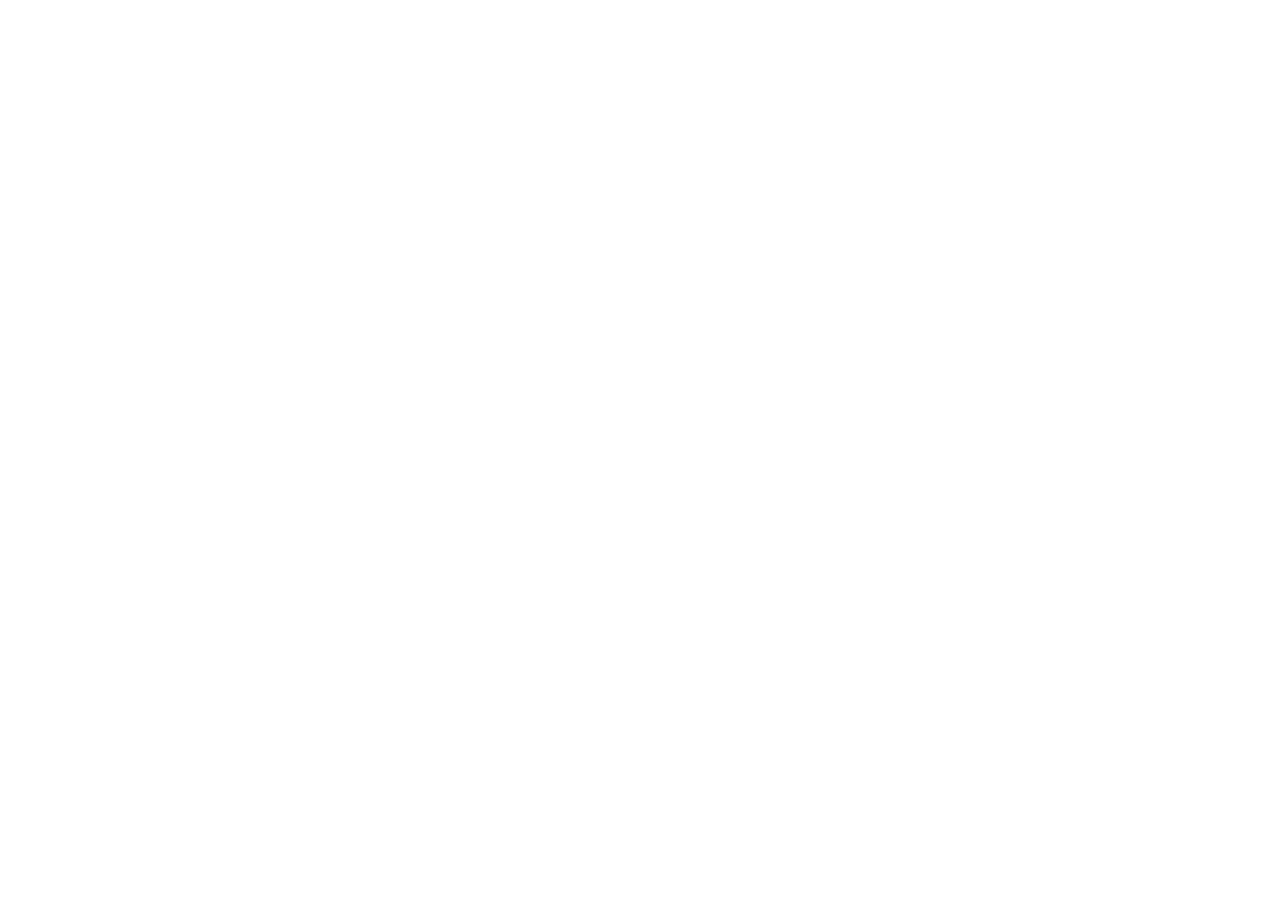
==== src/index.html @ b3d3faa0 "uploap project" ====
<!doctype html>
<html lang="en">
<head>
  <meta charset="utf-8">
  <title>PrimoProgetto</title>
  <base href="/">

  <meta name="viewport" content="width=device-width, initial-scale=1">
  <link rel="icon" type="image/x-icon" href="favicon.ico">
</head>
<body>
  <app-root></app-root>
</body>
</html>
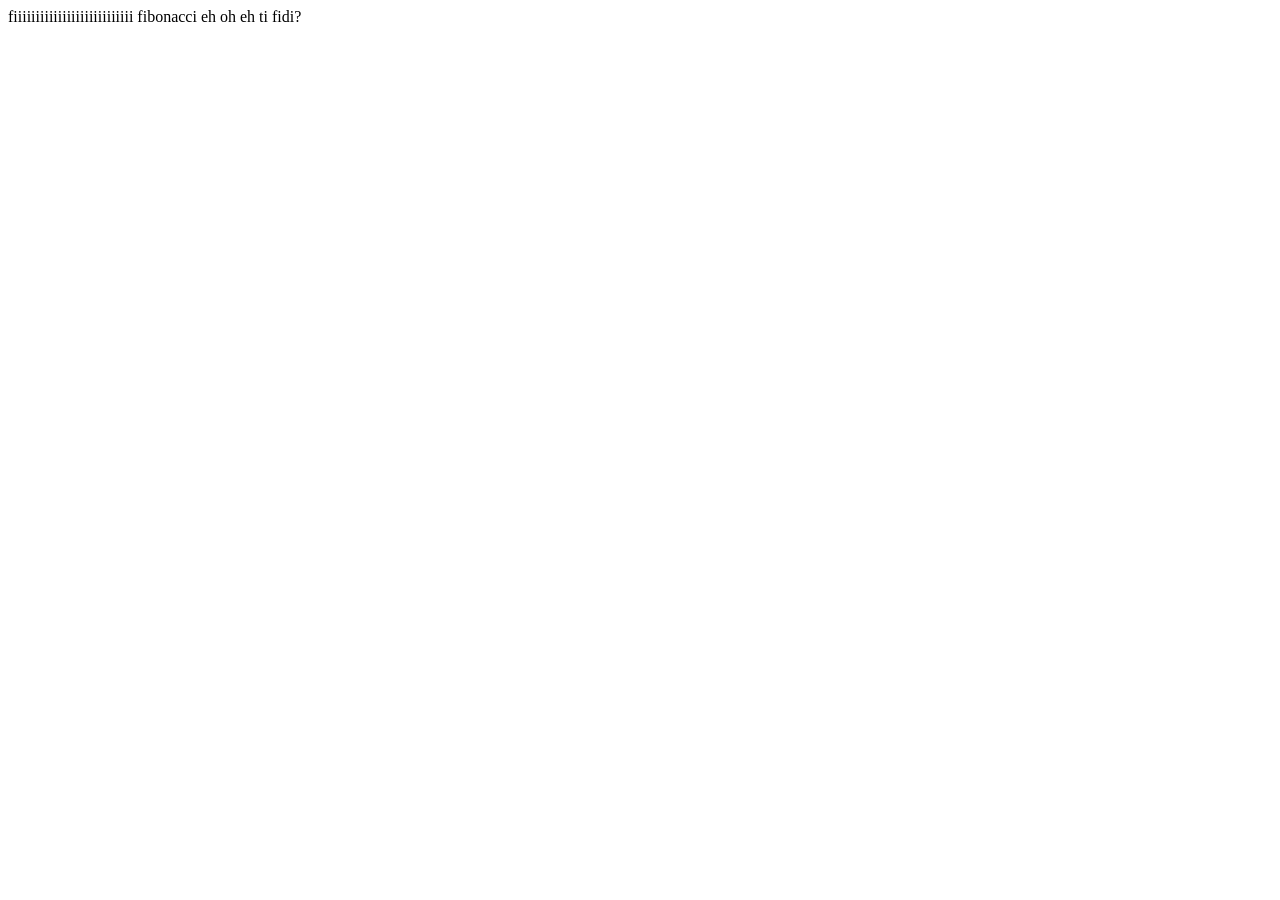
==== commit 090fc2a7: "modifica branch" ====
--- a/src/index.html
+++ b/src/index.html
@@ -1,14 +1,19 @@
 <!doctype html>
 <html lang="en">
+
 <head>
-  <meta charset="utf-8">
-  <title>PrimoProgetto</title>
-  <base href="/">
+    <meta charset="utf-8">
+    <title>PrimoProgetto</title>
+    <base href="/">
 
-  <meta name="viewport" content="width=device-width, initial-scale=1">
-  <link rel="icon" type="image/x-icon" href="favicon.ico">
+    <meta name="viewport" content="width=device-width, initial-scale=1">
+    <link rel="icon" type="image/x-icon" href="favicon.ico">
 </head>
+
 <body>
-  <app-root></app-root>
+    <app-root></app-root>
+    <div>fiiiiiiiiiiiiiiiiiiiiiiiiiii fibonacci eh oh eh ti fidi?
+    </div>
 </body>
-</html>
+
+</html>
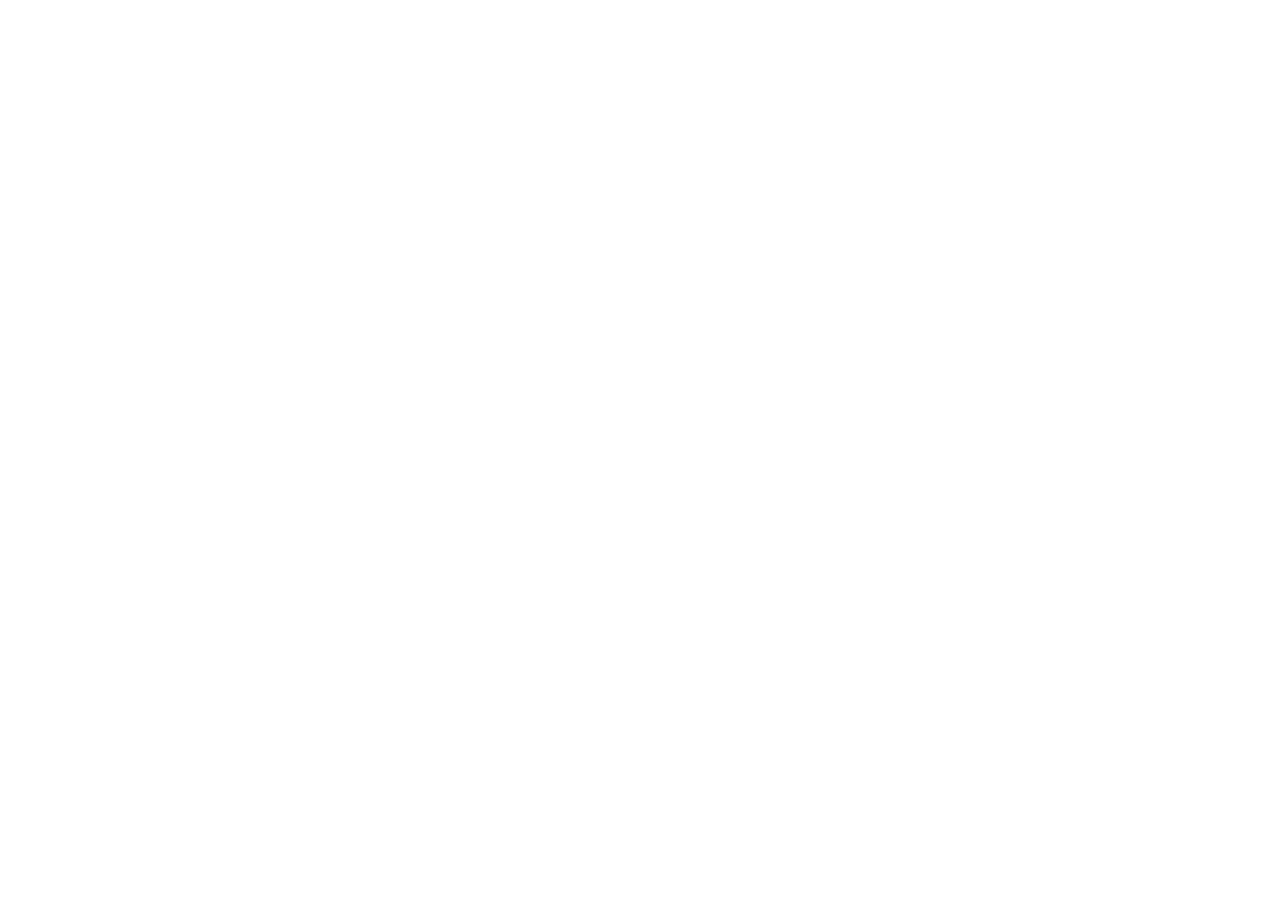
==== commit 196925ae: "modifica ramo 2" ====
--- a/src/index.html
+++ b/src/index.html
@@ -3,7 +3,7 @@
 
 <head>
     <meta charset="utf-8">
-    <title>PrimoProgetto</title>
+    <title>PrimoProgettohfueihfiuewhfiuwehfuiweh</title>
     <base href="/">
 
     <meta name="viewport" content="width=device-width, initial-scale=1">
@@ -12,8 +12,7 @@
 
 <body>
     <app-root></app-root>
-    <div>fiiiiiiiiiiiiiiiiiiiiiiiiiii fibonacci eh oh eh ti fidi?
-    </div>
+    <div></div>
 </body>
 
 </html>
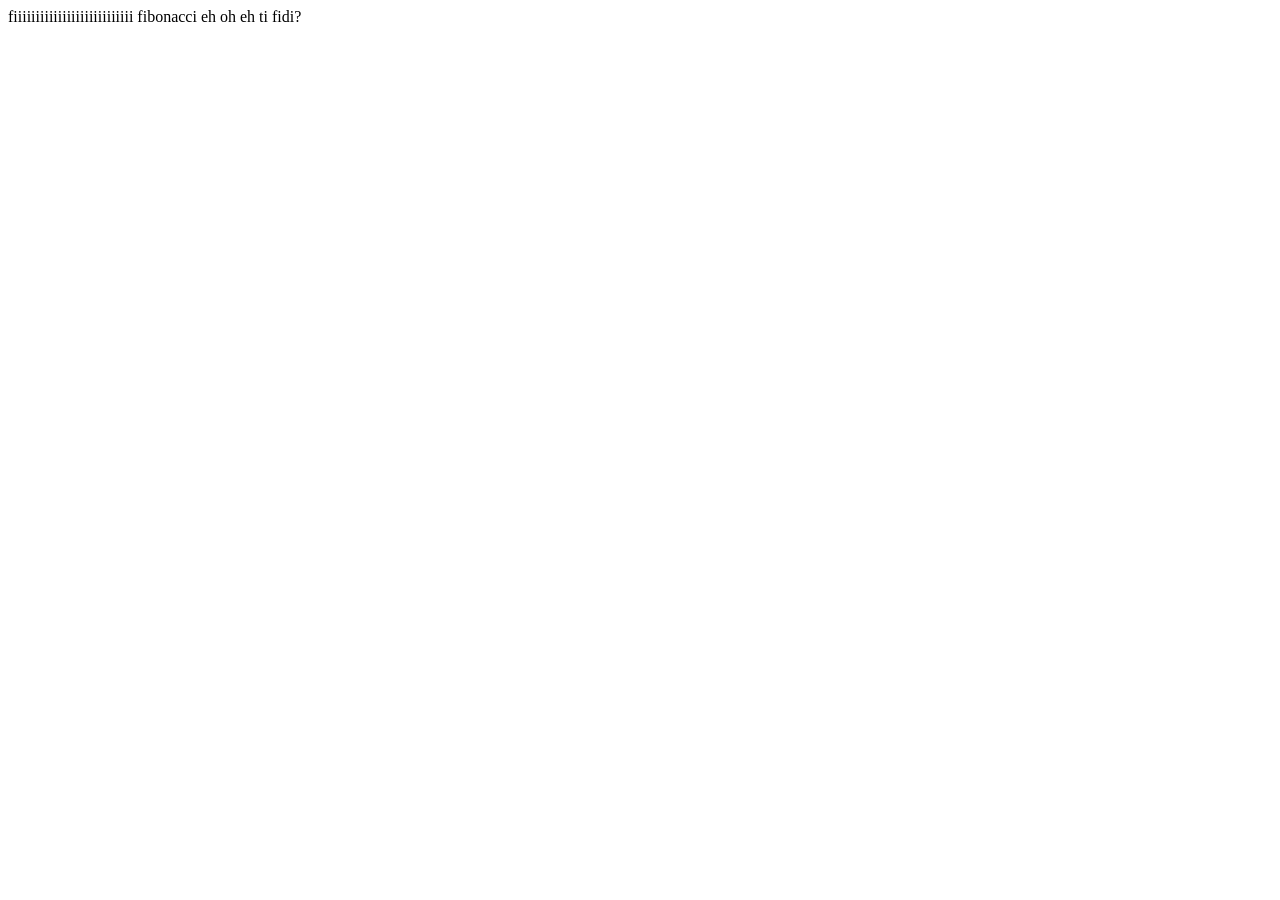
==== commit 46a44026: "Merge branch 'primoRamo'" ====
--- a/src/index.html
+++ b/src/index.html
@@ -12,7 +12,8 @@
 
 <body>
     <app-root></app-root>
-    <div></div>
+    <div>fiiiiiiiiiiiiiiiiiiiiiiiiiii fibonacci eh oh eh ti fidi?
+    </div>
 </body>
 
 </html>
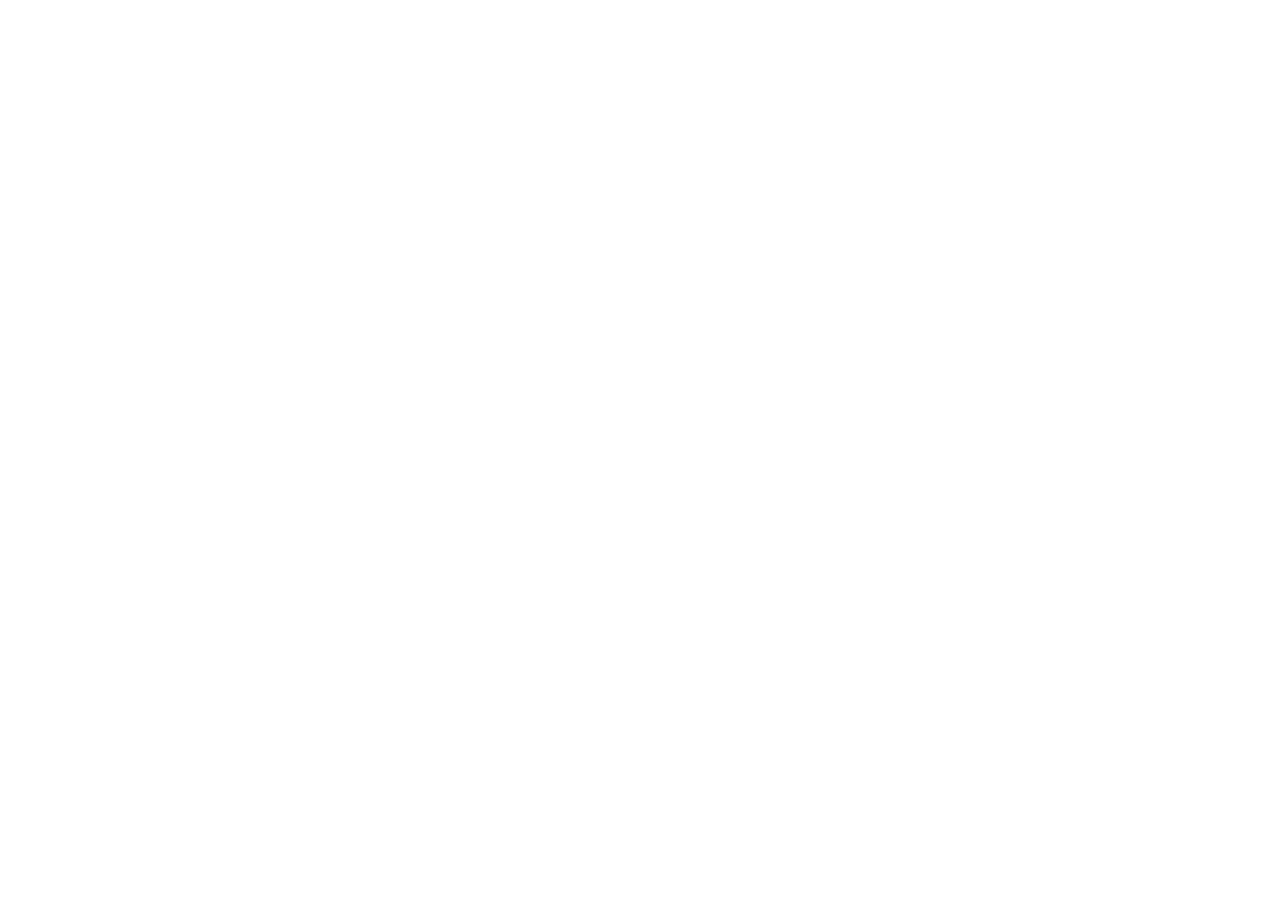
==== commit 280f314f: "routerLink" ====
--- a/src/index.html
+++ b/src/index.html
@@ -12,8 +12,6 @@
 
 <body>
     <app-root></app-root>
-    <div>fiiiiiiiiiiiiiiiiiiiiiiiiiii fibonacci eh oh eh ti fidi?
-    </div>
 </body>
 
 </html>
